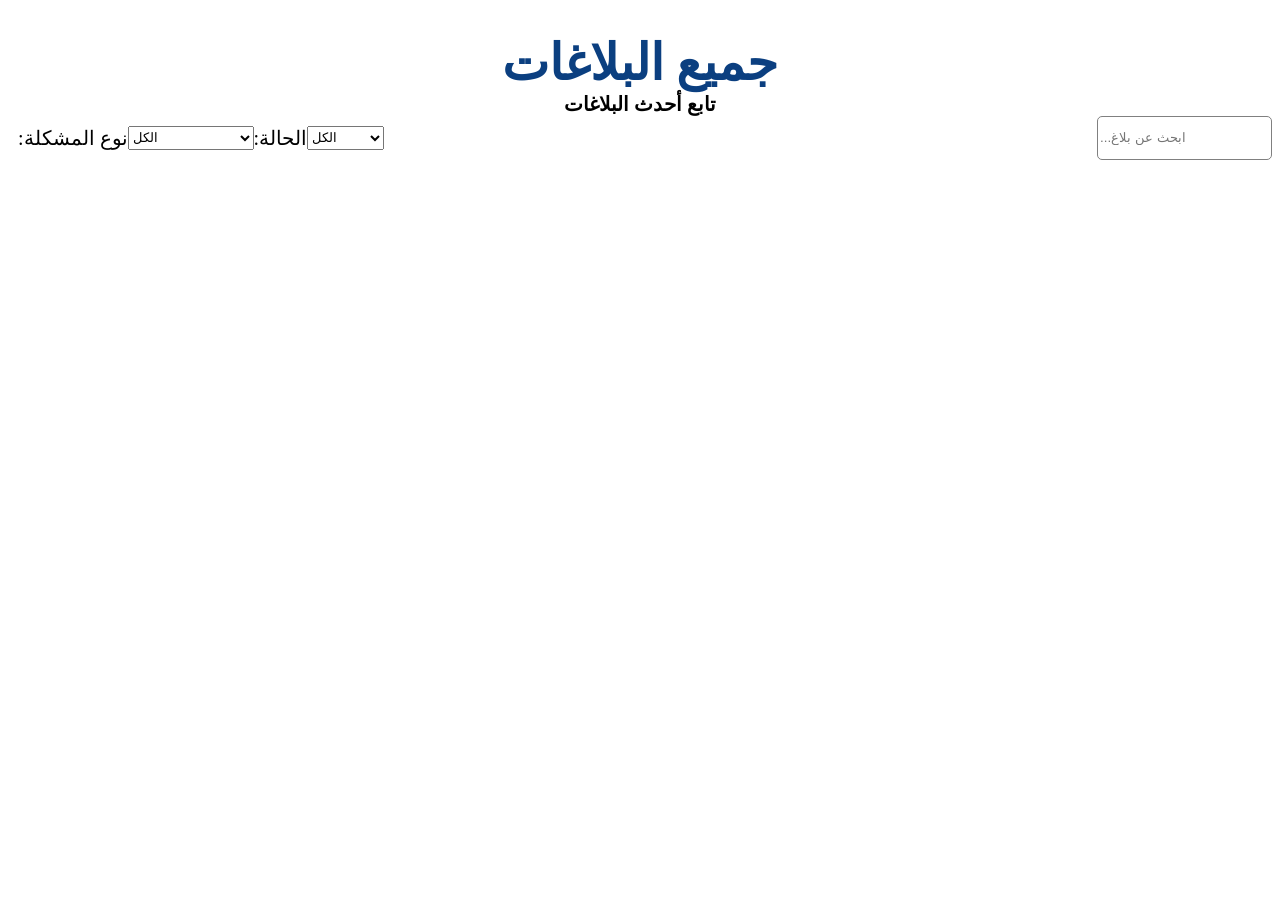
==== Malak.html @ 98d21b4f "new index.html" ====
<!DOCTYPE html>
<html lang="en">
<head>
    <meta charset="UTF-8">
    <meta name="viewport" content="width=device-width, initial-scale=1.0">
    <title>البلاغات</title>
    <link rel="stylesheet" href="Malak.css">
</head>
<body>
    
        <h1>جميع البلاغات</h1>
        
    <h4>تابع أحدث البلاغات  </h4>
 <div>
<section class="search-section">
    <label for="top">:نوع المشكلة</label>
    <br>
    <select id="top">
        <option>الكل</option>
        <option>مشكلة في الطريق</option>
        <option>مشكلة في الكهرباء</option>

    </select>
    <br>
    <label for="status">:الحالة</label><br>
    <select id="status">
        <option>الكل</option>
        <option>قيد التنفيذ</option>
        <option>مكتمل</option>
    </select>
</section><input type="text" placeholder="...ابحث عن بلاغ" class="bar"></div>


</body>
</html>
---- Malak.css ----
h1{
    
    color: #0B3F80;
     display: flex;
    justify-content: center;
    text-align: center;
    margin-bottom:0;
    font-size: 50px;

}
h4{
    font-size: 20px;
     display: flex;
    justify-content: center;
    text-align: center;
    margin:0;
    
}
.search-section{
    display: flex;
    justify-content: ;
    border-radius: 5px;
    margin: 10px;



}
.bar{
    display:flex;
    justify-content: flex-end;
    align-items: flex-end;
    border:1px solid gray;
    border-radius: 5px;

}
div{
    display:flex;
    justify-content:space-between;
    
}
.search-section label{
    font-size: 20px;
    





}
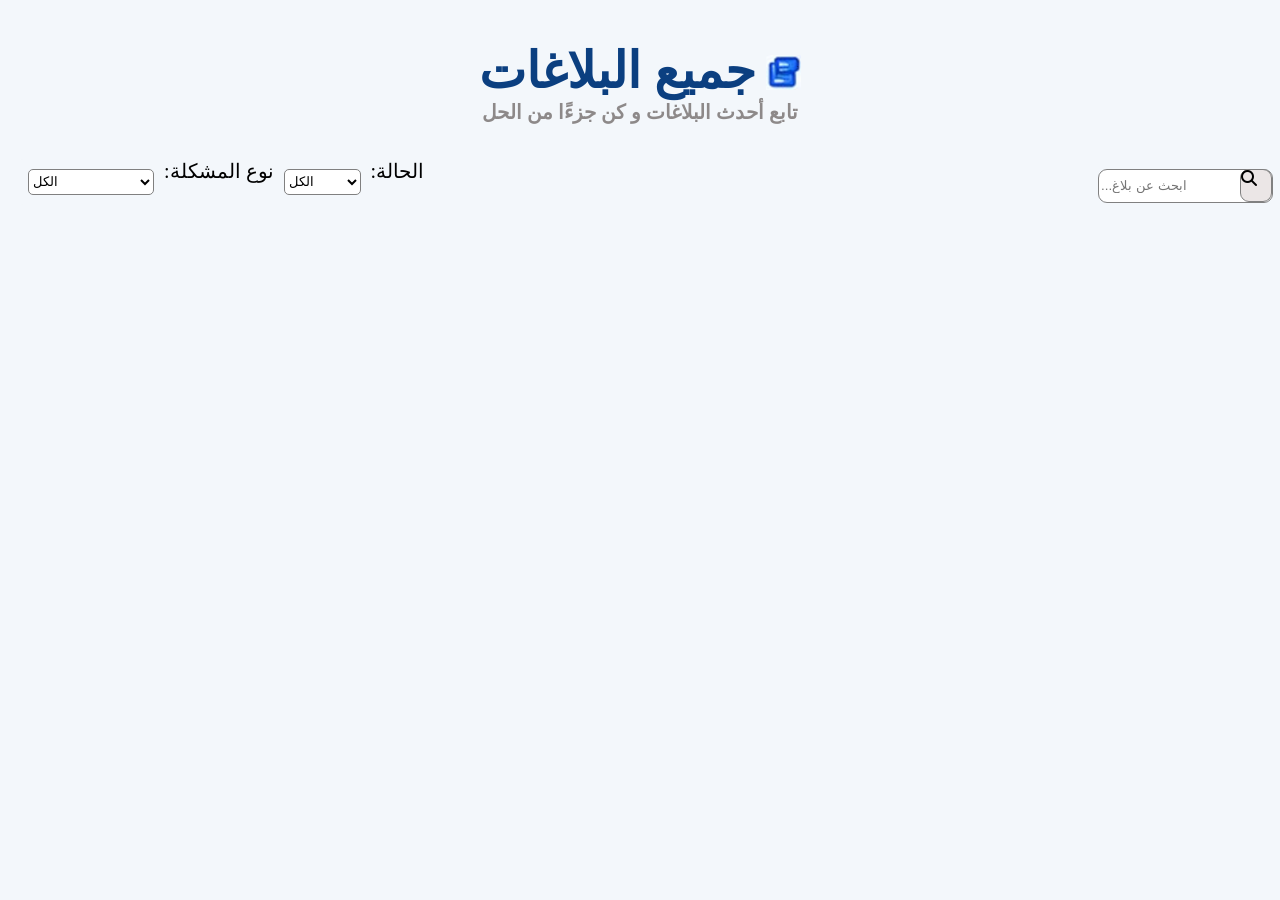
==== commit 2494d348: "new index.html" ====
--- a/Malak.html
+++ b/Malak.html
@@ -5,15 +5,15 @@
     <meta name="viewport" content="width=device-width, initial-scale=1.0">
     <title>البلاغات</title>
     <link rel="stylesheet" href="Malak.css">
+    <link rel="stylesheet" href="https://cdnjs.cloudflare.com/ajax/libs/font-awesome/6.5.1/css/all.min.css">
 </head>
 <body>
-    
-        <h1>جميع البلاغات</h1>
-        
-    <h4>تابع أحدث البلاغات  </h4>
- <div>
+    <div class="icon"> <h1>جميع البلاغات</h1>
+    <img src="Screenshot 2026-08-27 111415.png" alt="Image"> </div>
+    <h4> تابع أحدث البلاغات و كن جزءًا من الحل </h4>
+ <div class="div">
 <section class="search-section">
-    <label for="top">:نوع المشكلة</label>
+   
     <br>
     <select id="top">
         <option>الكل</option>
@@ -21,15 +21,20 @@
         <option>مشكلة في الكهرباء</option>
 
     </select>
+     <label for="top">:نوع المشكلة</label>
     <br>
-    <label for="status">:الحالة</label><br>
+    <br>
     <select id="status">
         <option>الكل</option>
         <option>قيد التنفيذ</option>
         <option>مكتمل</option>
-    </select>
-</section><input type="text" placeholder="...ابحث عن بلاغ" class="bar"></div>
-
+    </select><label for="status">:الحالة</label>
+</section>
+<div class="searchbar">
+    
+    <input type="text" placeholder="...ابحث عن بلاغ" class="bar">
+<i class="fa-solid fa-magnifying-glass"></i></div>
+ </div>
 
 </body>
 </html>
--- a/Malak.css
+++ b/Malak.css
@@ -1,3 +1,8 @@
+ 
+ *{
+    background-color: #F3F7FB;
+
+ }
  h1{
     
     color: #0B3F80;
@@ -14,14 +19,14 @@
     justify-content: center;
     text-align: center;
     margin:0;
-    
+    color:rgb(141, 137, 137);
 }
 .search-section{
     display: flex;
-    justify-content: ;
+    justify-content:flex-start; ;
     border-radius: 5px;
     margin: 10px;
-
+    font-size: 20px;
 
 
 }
@@ -30,20 +35,54 @@
     justify-content: flex-end;
     align-items: flex-end;
     border:1px solid gray;
-    border-radius: 5px;
+    border-radius: 9px;
+    background-color: white;
+    height: 30px;
+    margin-top: 20px;
+}
+.div{
+    display:flex;
+    justify-content:space-between;
+    margin-top:25px
+}
+label:hover{
+    color: #0B3F80;
 
 }
-div{
-    display:flex;
-    justify-content:space-between;
-    
+select{
+    margin: 10px;
+    background-color: white;    
+    border: 1px solid gray;
+    border-radius: 5px;
 }
-.search-section label{
-    font-size: 20px;
-    
 
+.icon{
+    display: flex;
+    justify-content: center;
+    text-align: center;
+    margin-bottom:0;
+}
+img{
+    width: 35px;
+    height: 35px;
+    margin-top: auto;
+    margin-left: 10px;
+    margin-bottom: 10px;
+}
+.searchbar{
 
-
+display:flex;
 
 
 }
+.searchbar i{
+margin-top: 20px;
+background-color: rgb(235, 230, 230);
+height:31px;
+width: 30px;
+margin-left:-33px;
+border: 1px solid gray;
+align-items: center;
+border-radius: 9px;
+
+}
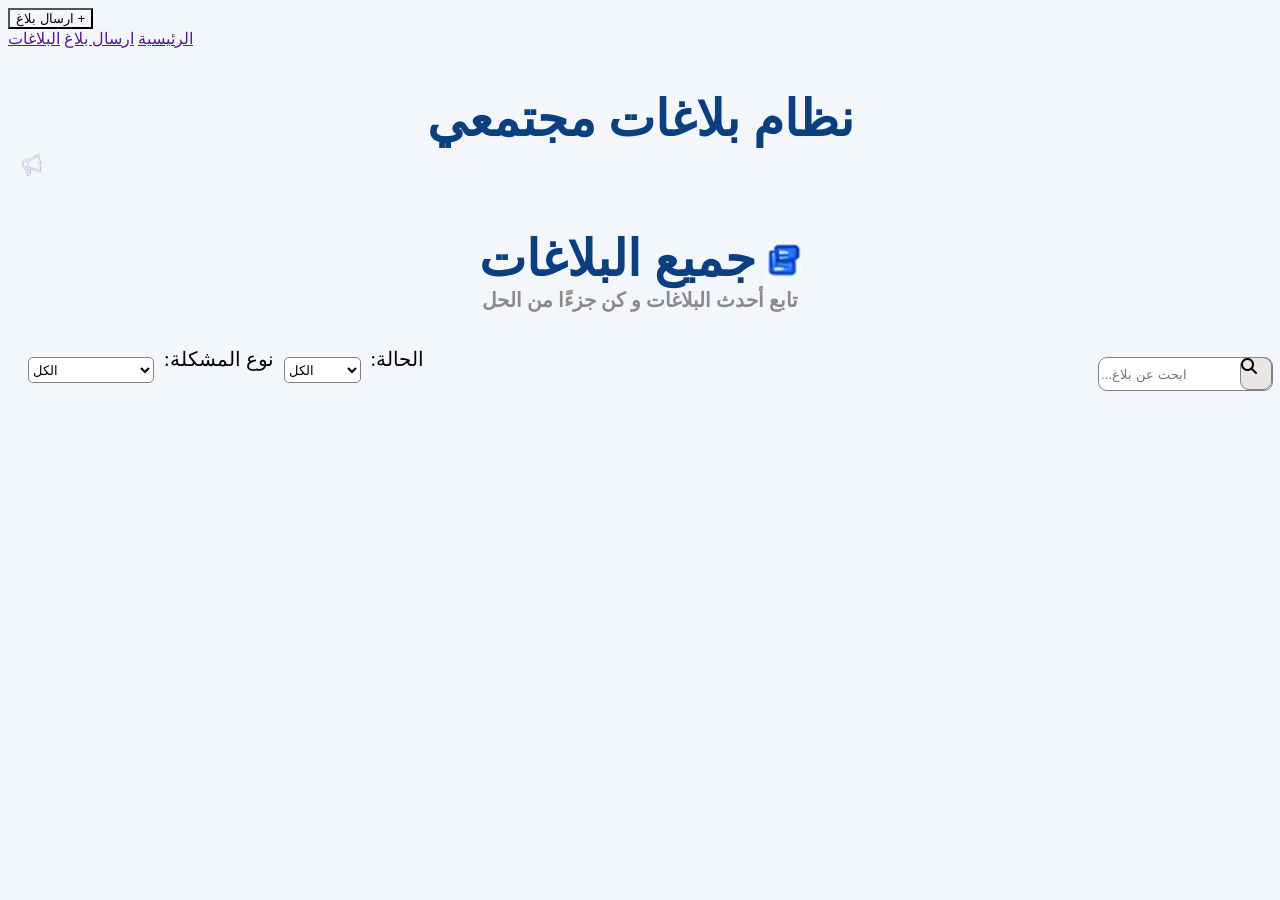
==== commit aebaa88a: "Implement header with navigation and logo Added a header with navigation links and a logo." ====
--- a/Malak.html
+++ b/Malak.html
@@ -8,6 +8,30 @@
     <link rel="stylesheet" href="https://cdnjs.cloudflare.com/ajax/libs/font-awesome/6.5.1/css/all.min.css">
 </head>
 <body>
+    <header>
+        <nav>
+            <div class="navbar">
+                <div class="left">
+                    <button class="btn">ارسال بلاغ +</button>
+                </div>
+                <div class="mid-pages">
+                    <a href="" class="home">الرئيسية</a>
+                    <a href="" class="home">ارسال بلاغ</a>
+                    <a href="" class="home">البلاغات</a>
+                </div>
+                <div class="right">
+                    <div class="logo">
+
+                        <h1 class="name">نظام بلاغات مجتمعي
+                        </h1>
+                        <img src="./image-removebg-preview.png" alt="الصورة " id="logo" height="50px" width="50px">
+                    </div>
+                </div>
+            </div>
+
+        </nav>
+
+    </header>
     <div class="icon"> <h1>جميع البلاغات</h1>
     <img src="Screenshot 2026-08-27 111415.png" alt="Image"> </div>
     <h4> تابع أحدث البلاغات و كن جزءًا من الحل </h4>
@@ -37,4 +61,4 @@
  </div>
 
 </body>
-</html>+</html>
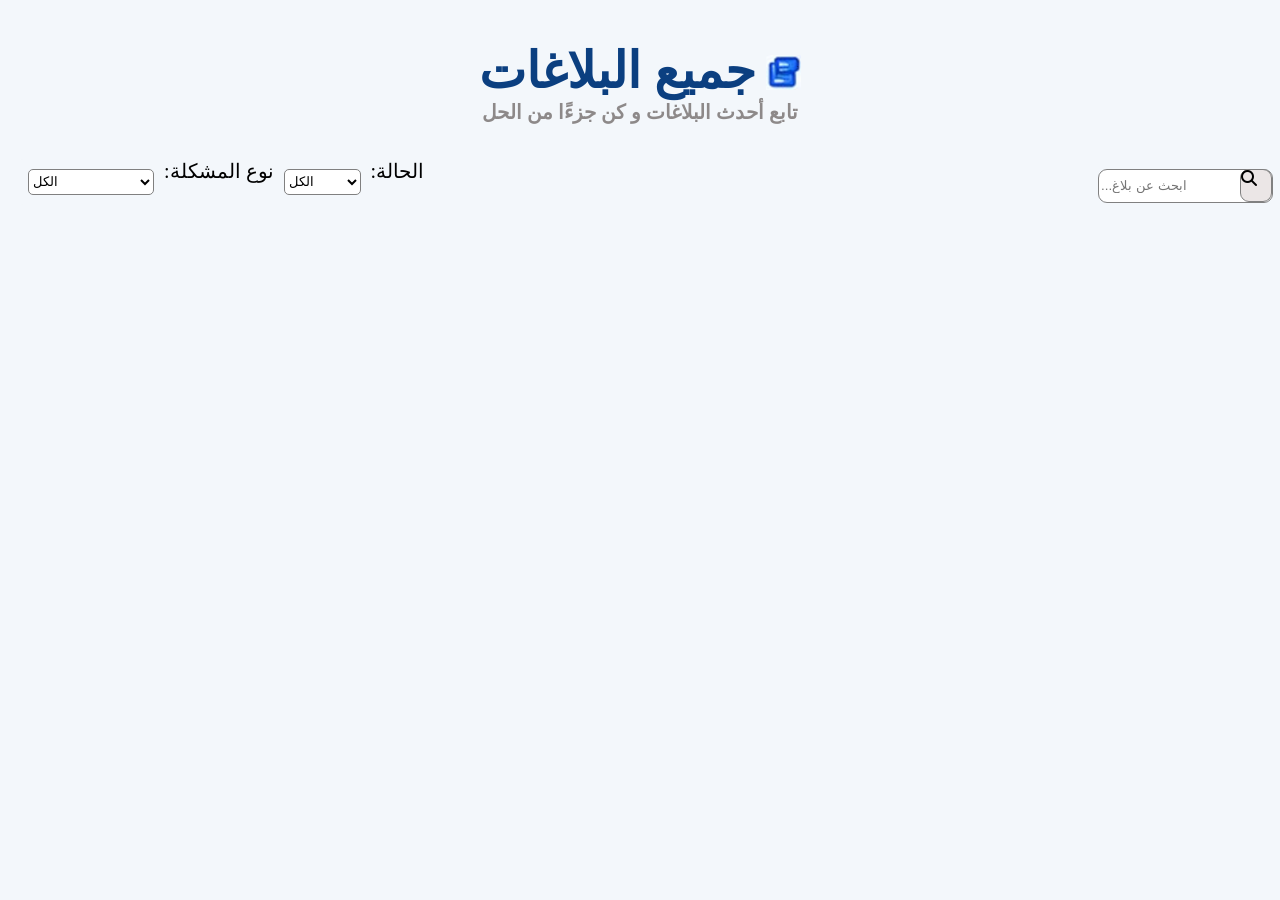
==== commit 6057b53e: "Update index.html" ====
--- a/Malak.html
+++ b/Malak.html
@@ -8,30 +8,6 @@
     <link rel="stylesheet" href="https://cdnjs.cloudflare.com/ajax/libs/font-awesome/6.5.1/css/all.min.css">
 </head>
 <body>
-    <header>
-        <nav>
-            <div class="navbar">
-                <div class="left">
-                    <button class="btn">ارسال بلاغ +</button>
-                </div>
-                <div class="mid-pages">
-                    <a href="" class="home">الرئيسية</a>
-                    <a href="" class="home">ارسال بلاغ</a>
-                    <a href="" class="home">البلاغات</a>
-                </div>
-                <div class="right">
-                    <div class="logo">
-
-                        <h1 class="name">نظام بلاغات مجتمعي
-                        </h1>
-                        <img src="./image-removebg-preview.png" alt="الصورة " id="logo" height="50px" width="50px">
-                    </div>
-                </div>
-            </div>
-
-        </nav>
-
-    </header>
     <div class="icon"> <h1>جميع البلاغات</h1>
     <img src="Screenshot 2026-08-27 111415.png" alt="Image"> </div>
     <h4> تابع أحدث البلاغات و كن جزءًا من الحل </h4>
@@ -61,4 +37,4 @@
  </div>
 
 </body>
-</html>
+</html>
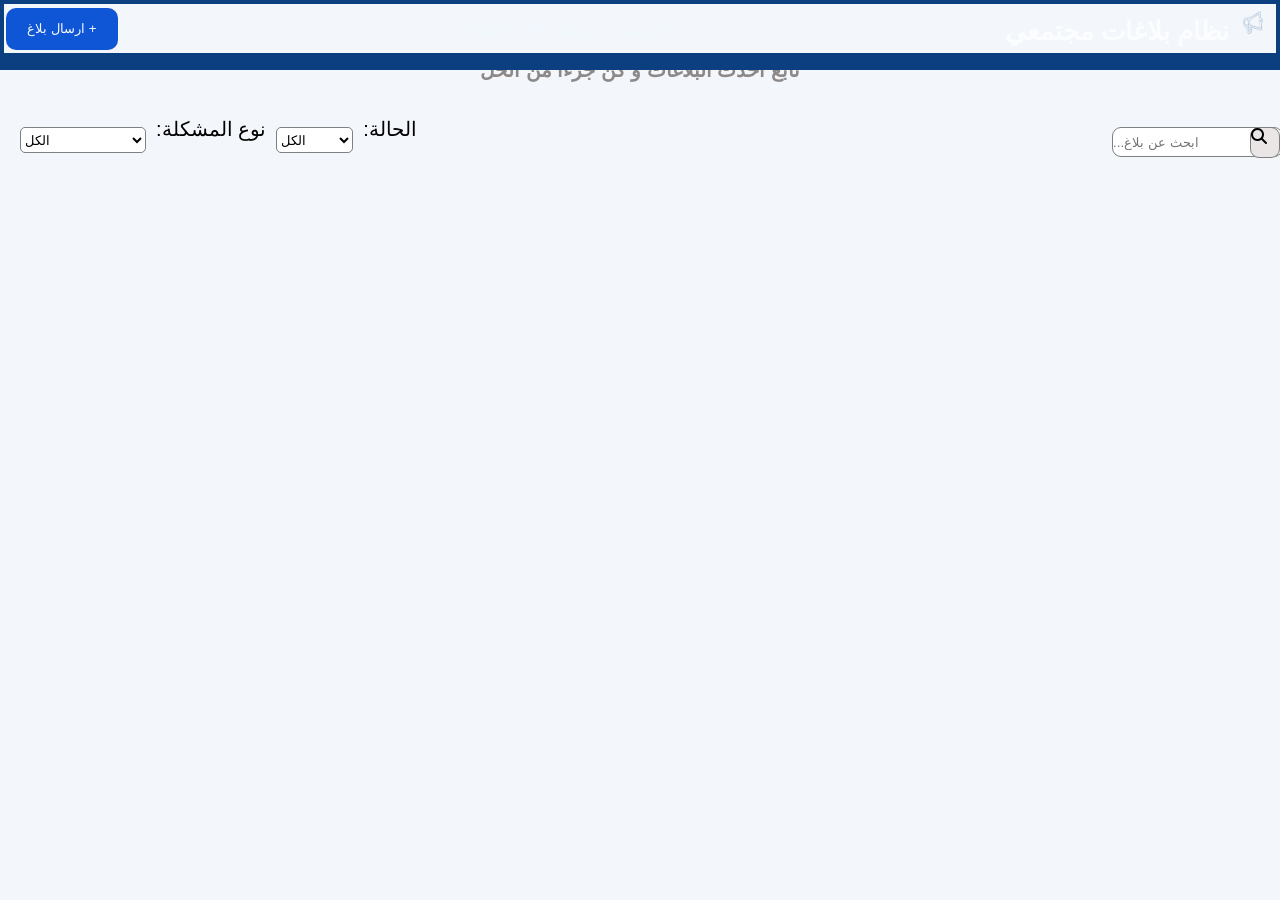
==== commit 272c57fc: "Merge branch 'main' of https://github.com/mayarDhnous/try-mayar-malak-hadeel" ====
--- a/Malak.html
+++ b/Malak.html
@@ -8,6 +8,30 @@
     <link rel="stylesheet" href="https://cdnjs.cloudflare.com/ajax/libs/font-awesome/6.5.1/css/all.min.css">
 </head>
 <body>
+    <header>
+        <nav>
+            <div class="navbar">
+                <div class="left">
+                    <button class="btn">ارسال بلاغ +</button>
+                </div>
+                <div class="mid-pages">
+                    <a href="" class="home">الرئيسية</a>
+                    <a href="" class="home">ارسال بلاغ</a>
+                    <a href="" class="home">البلاغات</a>
+                </div>
+                <div class="right">
+                    <div class="logo">
+
+                        <h1 class="name">نظام بلاغات مجتمعي
+                        </h1>
+                        <img src="./image-removebg-preview.png" alt="الصورة " id="logo" height="50px" width="50px">
+                    </div>
+                </div>
+            </div>
+
+        </nav>
+
+    </header>
     <div class="icon"> <h1>جميع البلاغات</h1>
     <img src="Screenshot 2026-08-27 111415.png" alt="Image"> </div>
     <h4> تابع أحدث البلاغات و كن جزءًا من الحل </h4>
@@ -37,4 +61,4 @@
  </div>
 
 </body>
-</html>+</html>
--- a/Malak.css
+++ b/Malak.css
@@ -1,8 +1,65 @@
  
  *{
     background-color: #F3F7FB;
+    margin: 0;
+    padding: 0;
+    box-sizing: border-box;
+    font-family: 'Poppins', sans-serif;
 
  }
+
+nav {
+    background-color: #0B3F80;
+    height: 70px;
+    width: 100%;
+    position: fixed;
+}
+
+
+nav .navbar {
+    display: flex;
+    align-items: center;
+    justify-content: space-between;
+    margin: 4px;
+    padding: 2px;
+
+
+}
+
+.navbar .right .logo {
+    display: flex;
+}
+
+.name {
+    margin-top: 10px;
+    font-size: 26px;
+    color: #FBFDFF;
+
+}
+
+
+.navbar .mid-pages a {
+    font-size: 30px;
+    text-decoration: none;
+    color: aliceblue;
+    padding: 6px;
+    font-size: 17px;
+
+
+}
+
+.btn{
+    height: 42px;
+    width: 112px;
+    outline: none;
+    border: 2px  #0E56D6 ;
+    border-radius: 10px;
+    background: #0E56D6;
+    color: #F8FAFE;
+    margin-left: 20px;
+    margin :auto;
+}
+
  h1{
     
     color: #0B3F80;
@@ -85,4 +142,4 @@
 align-items: center;
 border-radius: 9px;
 
-}+}
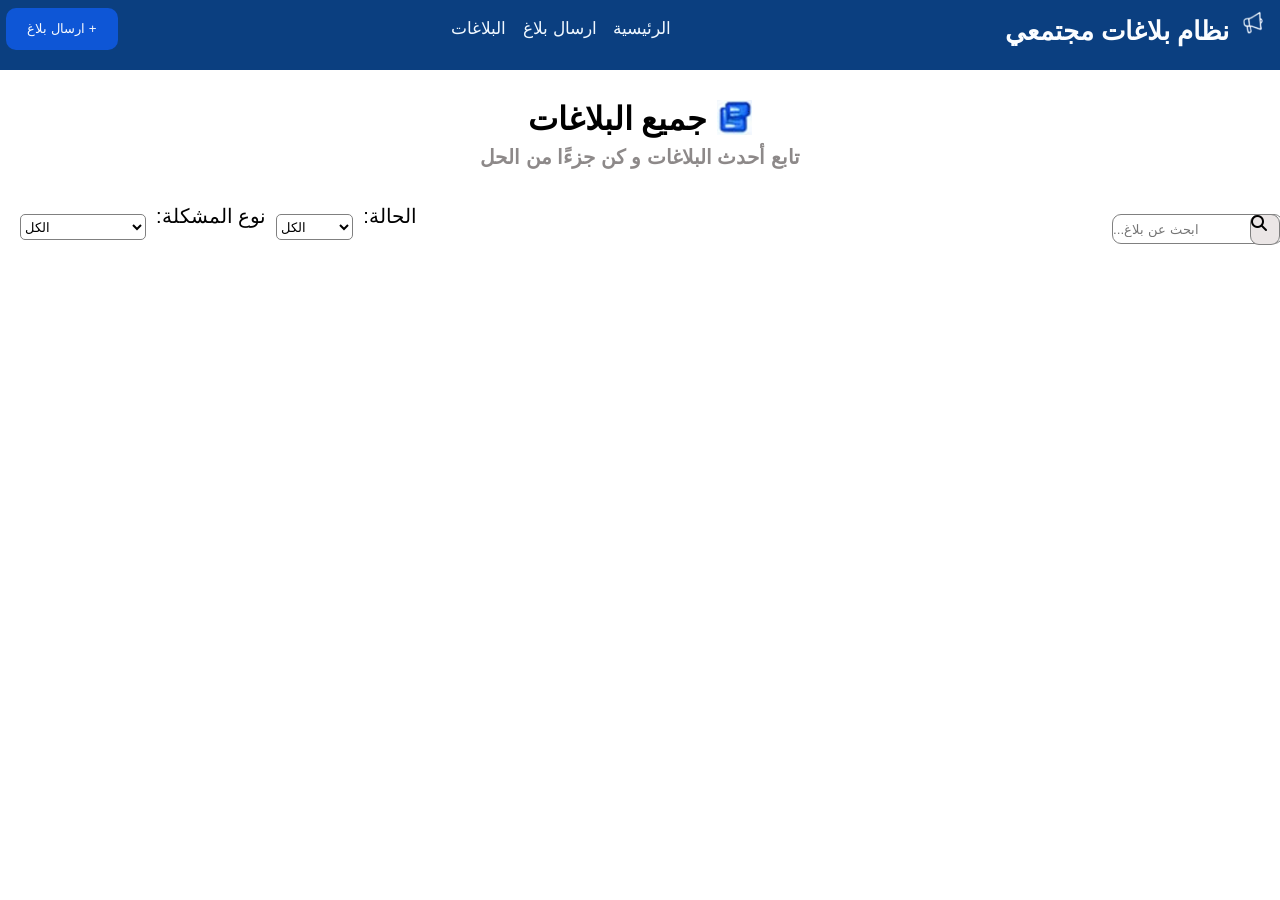
==== commit d61b74f8: "Update index.html" ====
--- a/Malak.html
+++ b/Malak.html
@@ -1,5 +1,6 @@
 <!DOCTYPE html>
 <html lang="en">
+
 <head>
     <meta charset="UTF-8">
     <meta name="viewport" content="width=device-width, initial-scale=1.0">
@@ -7,6 +8,7 @@
     <link rel="stylesheet" href="Malak.css">
     <link rel="stylesheet" href="https://cdnjs.cloudflare.com/ajax/libs/font-awesome/6.5.1/css/all.min.css">
 </head>
+
 <body>
     <header>
         <nav>
@@ -32,33 +34,40 @@
         </nav>
 
     </header>
-    <div class="icon"> <h1>جميع البلاغات</h1>
-    <img src="Screenshot 2026-08-27 111415.png" alt="Image"> </div>
-    <h4> تابع أحدث البلاغات و كن جزءًا من الحل </h4>
- <div class="div">
-<section class="search-section">
-   
-    <br>
-    <select id="top">
-        <option>الكل</option>
-        <option>مشكلة في الطريق</option>
-        <option>مشكلة في الكهرباء</option>
+    <main class="page2">
+        <div class="icon">
+            <h1>جميع البلاغات</h1>
+            <img src="Screenshot 2026-08-27 111415.png" alt="Image">
+        </div>
+        <h4> تابع أحدث البلاغات و كن جزءًا من الحل </h4>
+        <div class="div">
+            <section class="search-section">
 
-    </select>
-     <label for="top">:نوع المشكلة</label>
-    <br>
-    <br>
-    <select id="status">
-        <option>الكل</option>
-        <option>قيد التنفيذ</option>
-        <option>مكتمل</option>
-    </select><label for="status">:الحالة</label>
-</section>
-<div class="searchbar">
-    
-    <input type="text" placeholder="...ابحث عن بلاغ" class="bar">
-<i class="fa-solid fa-magnifying-glass"></i></div>
- </div>
+                <br>
+                <select id="top">
+                    <option>الكل</option>
+                    <option>مشكلة في الطريق</option>
+                    <option>مشكلة في الكهرباء</option>
+
+                </select>
+                <label for="top">:نوع المشكلة</label>
+                <br>
+                <br>
+                <select id="status">
+                    <option>الكل</option>
+                    <option>قيد التنفيذ</option>
+                    <option>مكتمل</option>
+                </select><label for="status">:الحالة</label>
+            </section>
+            <div class="searchbar">
+
+                <input type="text" placeholder="...ابحث عن بلاغ" class="bar">
+                <i class="fa-solid fa-magnifying-glass"></i>
+            </div>
+        </div>
+
+    </main>
 
 </body>
-</html>
+
+</html>
--- a/Malak.css
+++ b/Malak.css
@@ -1,145 +1,159 @@
- 
- *{
-    background-color: #F3F7FB;
-    margin: 0;
-    padding: 0;
-    box-sizing: border-box;
-    font-family: 'Poppins', sans-serif;
+ * {
+     /* background-color: #F3F7FB; */
+     margin: 0;
+     padding: 0;
+     box-sizing: border-box;
+     font-family: 'Poppins', sans-serif;
 
  }
 
-nav {
-    background-color: #0B3F80;
-    height: 70px;
-    width: 100%;
-    position: fixed;
-}
+ nav {
+     background-color: #0B3F80;
+     height: 70px;
+     width: 100%;
+     position: fixed;
+ }
 
 
-nav .navbar {
-    display: flex;
-    align-items: center;
-    justify-content: space-between;
-    margin: 4px;
-    padding: 2px;
+ nav .navbar {
+     display: flex;
+     align-items: center;
+     justify-content: space-between;
+     margin: 4px;
+     padding: 2px;
 
 
-}
+ }
 
-.navbar .right .logo {
-    display: flex;
-}
+ .navbar .right .logo {
+     display: flex;
+ }
 
-.name {
-    margin-top: 10px;
-    font-size: 26px;
-    color: #FBFDFF;
+ .name {
+     margin-top: 10px;
+     font-size: 26px;
+     color: #FBFDFF;
 
-}
+ }
 
 
-.navbar .mid-pages a {
-    font-size: 30px;
-    text-decoration: none;
-    color: aliceblue;
-    padding: 6px;
-    font-size: 17px;
+ .navbar .mid-pages a {
+     font-size: 30px;
+     text-decoration: none;
+     color: aliceblue;
+     padding: 6px;
+     font-size: 17px;
 
 
-}
+ }
 
-.btn{
-    height: 42px;
-    width: 112px;
-    outline: none;
-    border: 2px  #0E56D6 ;
-    border-radius: 10px;
-    background: #0E56D6;
-    color: #F8FAFE;
-    margin-left: 20px;
-    margin :auto;
-}
+ .btn {
+     height: 42px;
+     width: 112px;
+     outline: none;
+     border: 2px #0E56D6;
+     border-radius: 10px;
+     background: #0E56D6;
+     color: #F8FAFE;
+     margin-left: 20px;
+     margin: auto;
+ }
 
- h1{
-    
-    color: #0B3F80;
+ .page2 {
+     height: 300px;
+     padding-top: 100px;
+ }
+
+ .all-reports {
+
+     color: #0B3F80;
      display: flex;
-    justify-content: center;
-    text-align: center;
-    margin-bottom:0;
-    font-size: 50px;
+     justify-content: center;
+     text-align: center;
+     margin-bottom: 400px;
+     font-size: 50px;
 
-}
-h4{
-    font-size: 20px;
+ }
+
+ h4 {
+     font-size: 20px;
      display: flex;
-    justify-content: center;
-    text-align: center;
-    margin:0;
-    color:rgb(141, 137, 137);
-}
-.search-section{
-    display: flex;
-    justify-content:flex-start; ;
-    border-radius: 5px;
-    margin: 10px;
-    font-size: 20px;
+     justify-content: center;
+     text-align: center;
+     margin: 0;
+     color: rgb(141, 137, 137);
+ }
+
+ .search-section {
+     display: flex;
+     justify-content: flex-start;
+     ;
+     border-radius: 5px;
+     margin: 10px;
+     font-size: 20px;
 
 
-}
-.bar{
-    display:flex;
-    justify-content: flex-end;
-    align-items: flex-end;
-    border:1px solid gray;
-    border-radius: 9px;
-    background-color: white;
-    height: 30px;
-    margin-top: 20px;
-}
-.div{
-    display:flex;
-    justify-content:space-between;
-    margin-top:25px
-}
-label:hover{
-    color: #0B3F80;
+ }
 
-}
-select{
-    margin: 10px;
-    background-color: white;    
-    border: 1px solid gray;
-    border-radius: 5px;
-}
+ .bar {
+     display: flex;
+     justify-content: flex-end;
+     align-items: flex-end;
+     border: 1px solid gray;
+     border-radius: 9px;
+     background-color: white;
+     height: 30px;
+     margin-top: 20px;
+ }
 
-.icon{
-    display: flex;
-    justify-content: center;
-    text-align: center;
-    margin-bottom:0;
-}
-img{
-    width: 35px;
-    height: 35px;
-    margin-top: auto;
-    margin-left: 10px;
-    margin-bottom: 10px;
-}
-.searchbar{
+ .div {
+     display: flex;
+     justify-content: space-between;
+     margin-top: 25px
+ }
 
-display:flex;
+ label:hover {
+     color: #0B3F80;
+
+ }
+
+ select {
+     margin: 10px;
+     background-color: white;
+     border: 1px solid gray;
+     border-radius: 5px;
+ }
+
+ .icon {
+     display: flex;
+     justify-content: center;
+     text-align: center;
+     margin-bottom: 0;
+ }
+
+ img {
+     width: 35px;
+     height: 35px;
+     margin-top: auto;
+     margin-left: 10px;
+     margin-bottom: 10px;
+ }
+
+ .searchbar {
+
+     display: flex;
 
 
-}
-.searchbar i{
-margin-top: 20px;
-background-color: rgb(235, 230, 230);
-height:31px;
-width: 30px;
-margin-left:-33px;
-border: 1px solid gray;
-align-items: center;
-border-radius: 9px;
+ }
 
-}
+ .searchbar i {
+     margin-top: 20px;
+     background-color: rgb(235, 230, 230);
+     height: 31px;
+     width: 30px;
+     margin-left: -33px;
+     border: 1px solid gray;
+     align-items: center;
+     border-radius: 9px;
+
+ }
